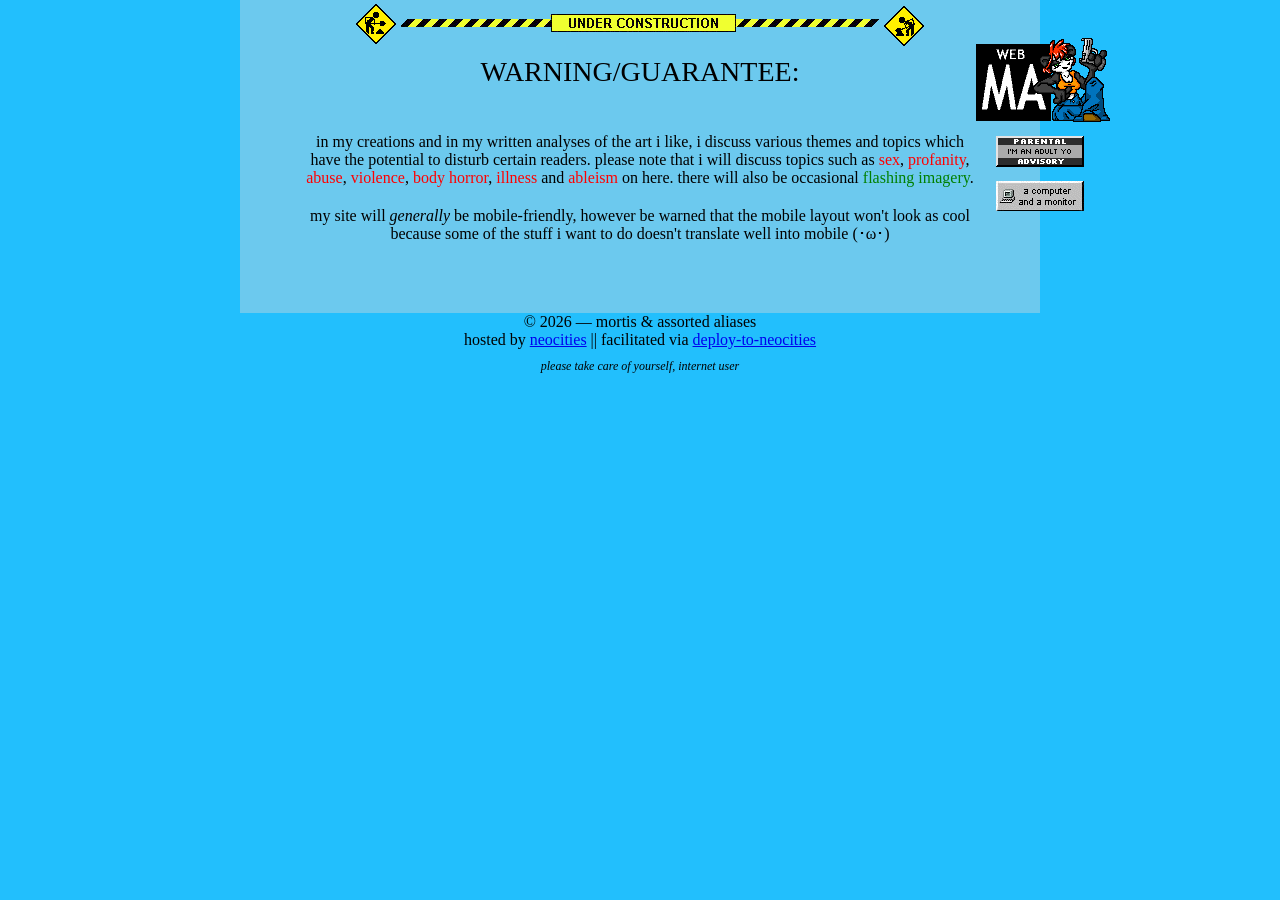
==== coming-soon/index.html @ d2c0e45f "test zone: began shaping the layout for the landing cw" ====
<!DOCTYPE html>
<html>
  <head>
    <title>do you know what i'm really telling you? is it something you can understand?</title>
	<!-- Favicons -->
	<!-- Meta information for links and other such applications -->
    <meta charset="UTF-8">
	<meta name="robots" content="noai, noimageai">
	<meta name="description" content="">
    <meta name="author" content="erroneousmortis">
    <meta property="og:title" content="website of erroneousmortis">
    <meta property="og:type" content="website">
    <meta property="og:image" content="images/3.png"> <!-- W: at least 280px, H: at least 150px, less than 5 MB -->
    <meta property="og:site_name" content="website of erroneousmortis">
    <meta property="og:description" content="webzone">
    <meta property="og:url" content="https://erroneousmortis.neocities.org/">
    <meta name="twitter:card" content="summary_large_image"> <!-- less than 5 MB -->
    <meta name="twitter:image:alt" content="website of erroneousmortis">
    <meta name="theme-color" content="#22bffd">
    <meta name="viewport" width=device-width, initial-scale=1.0, maximum-scale=1.0, user-scalable=0>
    <!-- CSS stylesheet(s) -->
    <link rel="stylesheet" type="text/css" href="styles/stylin.css"/>
    <!-- My script(s) -->
    <script src="scripts/script.js"></script>
  </head>
  <body id="landing">
    <div id="landing-cw" class="centered">
	  <div class="flex-container">
	    <img src="media/constructionbanner.gif" alt="under construction banner">
	  </div>
	  <h2>WARNING/GUARANTEE:</h2>
	  <div id="landing-buttons" class="flex-container">
	    <a href="https://www.mabsland.com/Adoption.html"><img id="webma" src="media/censorma.gif" alt="web MA"></a>
		<a href="#"><img src="media/buadult.png" alt="button adult"></a>
		<a href="#"><img src="media/bubestviewed.gif" alt="button best viewed"></a>
	  </div>
	  <div id="landing-cw-text">
	    <p>in my creations and in my written analyses of the art i like, i discuss various themes and topics which have the potential to disturb certain readers. please note that i will discuss topics such as <span class="red">sex</span>, <span class="red">profanity</span>, <span class="red">abuse</span>, <span class="red">violence</span>, <span class="red">body horror</span>, <span class="red">illness</span> and <span class="red">ableism</span> on here. there will also be occasional <span class="green">flashing imagery</span>.</p>
	  <p>my site will <span class="emphasis">generally</span> be mobile-friendly, however be warned that the mobile layout won't look as cool because some of the stuff i want to do doesn't translate well into mobile (･ω･)</p>
	  </div>
	  
	</div>
  </body>
  <footer class="centered">
    <div>© 2026 &mdash; mortis &amp; assorted aliases</div>
	<div>hosted by <a href="https://neocities.org/site/erroneousmortis">neocities</a> || facilitated via <a href="https://github.com/bcomnes/deploy-to-neocities">deploy-to-neocities</a></div>
	<div id="footerline" class="smalltext emphasis">please take care of yourself, internet user</div>
  </footer>
</html>
---- coming-soon/styles/stylin.css ----
* {
	margin: 0;
	padding: 0;
	border: 0;
	font: inherit;
}

*,
*::before,
*::after {
	box-sizing: border-box;
}

img,
picture,
svg,
video {
	display: block;
	max-width: 100%;
}

html {
	
}

body {
	min-height: 100vh;
}

body#landing {
	background-color: #22bffd;
}

#landing h2 {
	font-size: 1.75em;
	padding: 5px;
}

#landing p {
	padding: 10px;
}

#landing-buttons {
	flex-wrap: wrap;
	width: 150px;
	position:absolute;
	top: 30px;
	right: -75px;
}

#landing-buttons img {
	padding-bottom: 7px;
	padding-top: 7px;
}

#landing-buttons a {
/* 	display: block;
	max-width: 88px; */
}

#webma {
/* 	width: 88px; */
}

#landing-cw {
	max-width: 800px;
	margin: auto;
	background-color: #6cc9ee;
	position: relative;
}

#landing-cw-text {
	margin-left: 50px;
	margin-right: 50px;
	margin-top: 30px;
	padding-bottom: 60px;
}

#footerline {
	padding: 10px;
}

.flex-container {
	display: flex;
	justify-content: center;
}

.centered {
	text-align: center;
}

.emphasis {
	font-style: italic;
}

.red {
	color: red;
}

.green {
	color: green;
}

.smalltext {
	font-size: 0.75em;
}

.tinytext {
	font-size: 0.5em;
}

footer {
	max-width: 800px;
	margin: auto;
}

/* Tablet View */
@media screen and (min-width: 768px){}

/* Desktop View */
@media screen and (min-width: 981px){}
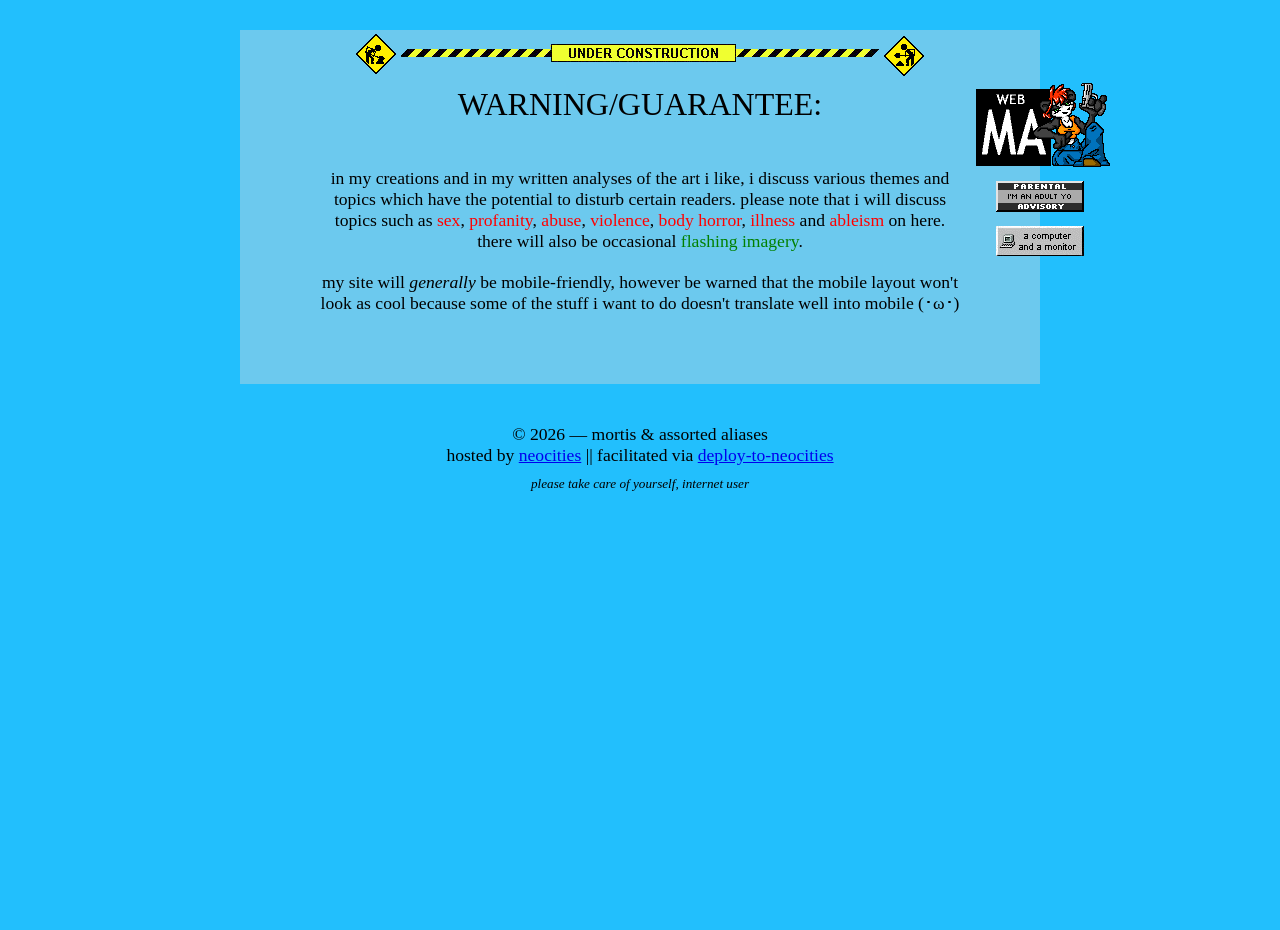
==== commit a59bc662: "test zone: made it so that the warning buttons are on a diff part of the screen on mobile, edited me" ====
--- a/coming-soon/index.html
+++ b/coming-soon/index.html
@@ -6,13 +6,13 @@
 	<!-- Meta information for links and other such applications -->
     <meta charset="UTF-8">
 	<meta name="robots" content="noai, noimageai">
-	<meta name="description" content="">
+	<meta name="description" content="do you know what i'm really telling you? is it something you can understand?">
     <meta name="author" content="erroneousmortis">
-    <meta property="og:title" content="website of erroneousmortis">
+    <meta property="og:title" content="landing page">
     <meta property="og:type" content="website">
     <meta property="og:image" content="images/3.png"> <!-- W: at least 280px, H: at least 150px, less than 5 MB -->
-    <meta property="og:site_name" content="website of erroneousmortis">
-    <meta property="og:description" content="webzone">
+    <meta property="og:site_name" content="erroneousmortis">
+    <meta property="og:description" content="do you know what i'm really telling you? is it something you can understand?">
     <meta property="og:url" content="https://erroneousmortis.neocities.org/">
     <meta name="twitter:card" content="summary_large_image"> <!-- less than 5 MB -->
     <meta name="twitter:image:alt" content="website of erroneousmortis">
@@ -25,20 +25,20 @@
   </head>
   <body id="landing">
     <div id="landing-cw" class="centered">
-	  <div class="flex-container">
+	  <div id="construction-warning" class="flex-container">
 	    <img src="media/constructionbanner.gif" alt="under construction banner">
 	  </div>
 	  <h2>WARNING/GUARANTEE:</h2>
+
+	  <div id="landing-cw-text">
+	    <p>in my creations and in my written analyses of the art i like, i discuss various themes and topics which have the potential to disturb certain readers. please note that i will discuss topics such as <span class="red">sex</span>, <span class="red">profanity</span>, <span class="red">abuse</span>, <span class="red">violence</span>, <span class="red">body horror</span>, <span class="red">illness</span> and <span class="red">ableism</span> on here. there will also be occasional <span class="green">flashing imagery</span>.</p>
+	  <p>my site will <span class="emphasis">generally</span> be mobile-friendly, however be warned that the mobile layout won't look as cool because some of the stuff i want to do doesn't translate well into mobile (･ω･)</p>
+	  </div>
 	  <div id="landing-buttons" class="flex-container">
 	    <a href="https://www.mabsland.com/Adoption.html"><img id="webma" src="media/censorma.gif" alt="web MA"></a>
 		<a href="#"><img src="media/buadult.png" alt="button adult"></a>
 		<a href="#"><img src="media/bubestviewed.gif" alt="button best viewed"></a>
 	  </div>
-	  <div id="landing-cw-text">
-	    <p>in my creations and in my written analyses of the art i like, i discuss various themes and topics which have the potential to disturb certain readers. please note that i will discuss topics such as <span class="red">sex</span>, <span class="red">profanity</span>, <span class="red">abuse</span>, <span class="red">violence</span>, <span class="red">body horror</span>, <span class="red">illness</span> and <span class="red">ableism</span> on here. there will also be occasional <span class="green">flashing imagery</span>.</p>
-	  <p>my site will <span class="emphasis">generally</span> be mobile-friendly, however be warned that the mobile layout won't look as cool because some of the stuff i want to do doesn't translate well into mobile (･ω･)</p>
-	  </div>
-	  
 	</div>
   </body>
   <footer class="centered">
--- a/coming-soon/styles/stylin.css
+++ b/coming-soon/styles/stylin.css
@@ -32,25 +32,23 @@
 }
 
 #landing h2 {
-	font-size: 1.75em;
+	font-size: 2em;
 	padding: 5px;
 }
 
 #landing p {
 	padding: 10px;
+	font-size: 1.1em;
 }
 
 #landing-buttons {
 	flex-wrap: wrap;
-	width: 150px;
-	position:absolute;
-	top: 30px;
-	right: -75px;
+	padding-bottom: 60px;
+	align-items: center;
 }
 
 #landing-buttons img {
-	padding-bottom: 7px;
-	padding-top: 7px;
+	padding: 7px;
 }
 
 #landing-buttons a {
@@ -65,15 +63,15 @@
 #landing-cw {
 	max-width: 800px;
 	margin: auto;
+	margin-top: 30px;
 	background-color: #6cc9ee;
 	position: relative;
 }
 
 #landing-cw-text {
-	margin-left: 50px;
-	margin-right: 50px;
+	margin-left: 70px;
+	margin-right: 70px;
 	margin-top: 30px;
-	padding-bottom: 60px;
 }
 
 #footerline {
@@ -112,10 +110,32 @@
 footer {
 	max-width: 800px;
 	margin: auto;
+	margin-top: 40px;
+	font-size: 1.1em;
 }
 
 /* Tablet View */
 @media screen and (min-width: 768px){}
 
 /* Desktop View */
-@media screen and (min-width: 981px){}+@media screen and (min-width: 981px){
+	
+#landing-cw-text {
+	padding-bottom: 60px;
+}
+	
+#landing-buttons {
+	width: 150px;
+	position:absolute;
+	top: 45px;
+	right: -75px;
+}
+
+#landing-buttons img {
+	padding-bottom: 7px;
+	padding-top: 7px;
+	padding-left: 0px;
+	padding-right: 0px;
+}
+
+}
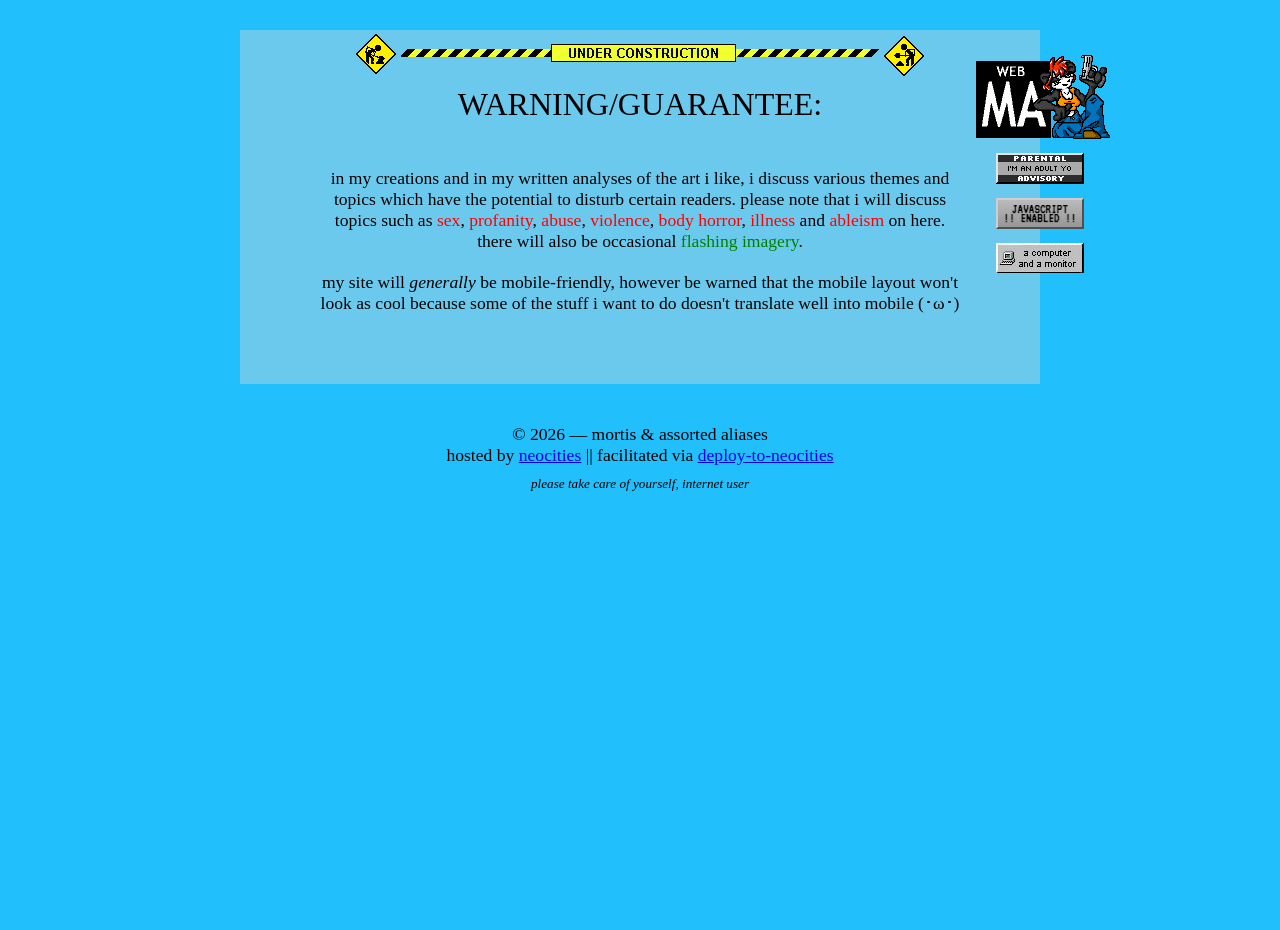
==== commit d1eef04b: "test zone: added a new button to the landing indicating javascript will be required" ====
--- a/coming-soon/index.html
+++ b/coming-soon/index.html
@@ -37,6 +37,7 @@
 	  <div id="landing-buttons" class="flex-container">
 	    <a href="https://www.mabsland.com/Adoption.html"><img id="webma" src="media/censorma.gif" alt="web MA"></a>
 		<a href="#"><img src="media/buadult.png" alt="button adult"></a>
+		<a href="#"><img src="media/bujsenabled.gif" alt="button js"></a>
 		<a href="#"><img src="media/bubestviewed.gif" alt="button best viewed"></a>
 	  </div>
 	</div>
--- a/coming-soon/styles/stylin.css
+++ b/coming-soon/styles/stylin.css
@@ -3,6 +3,7 @@
 	padding: 0;
 	border: 0;
 	font: inherit;
+	font-family: serif;
 }
 
 *,
@@ -127,7 +128,7 @@
 #landing-buttons {
 	width: 150px;
 	position:absolute;
-	top: 45px;
+	top: 17px;
 	right: -75px;
 }
 
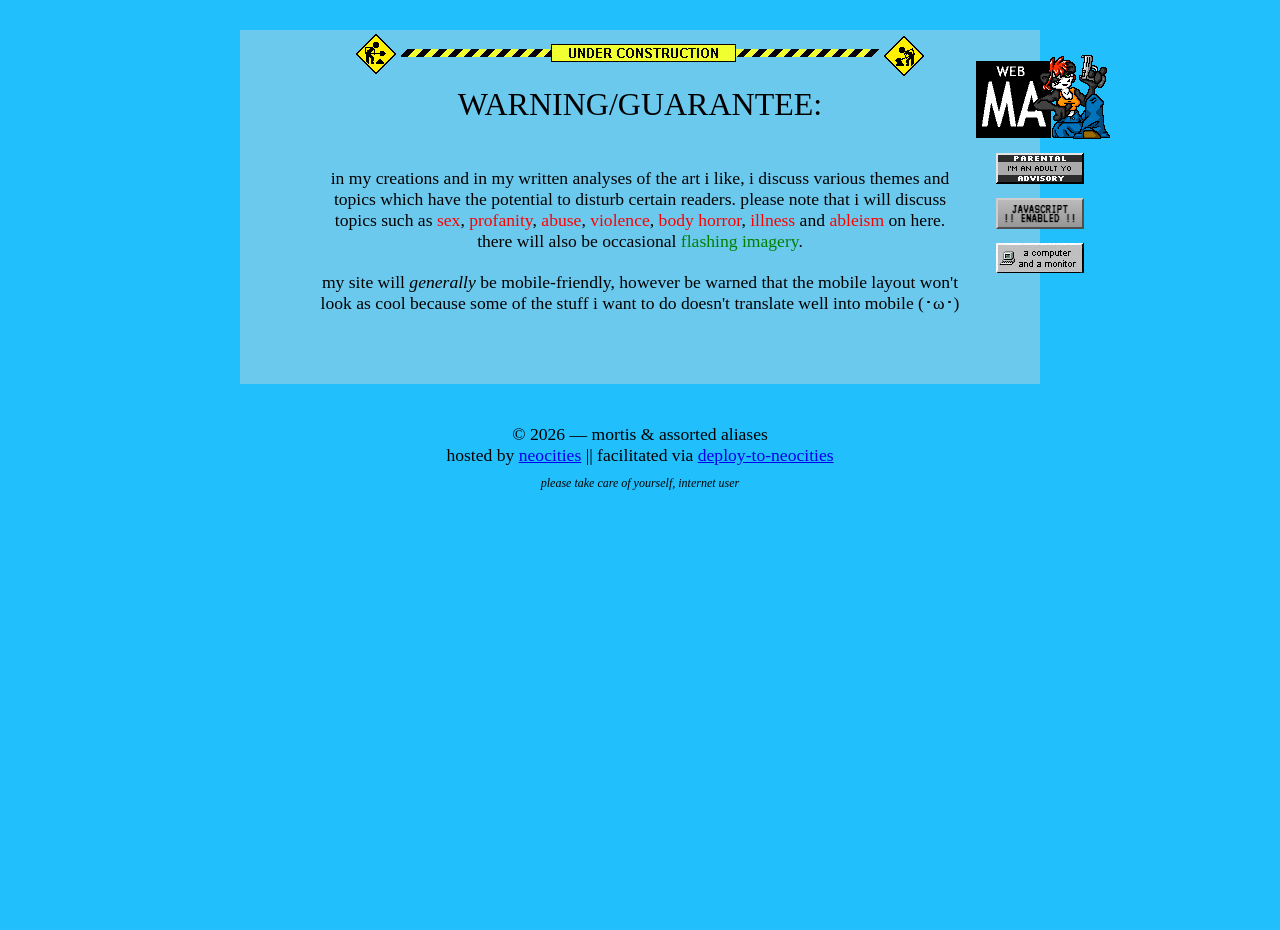
==== commit f5860deb: "test zone: trying a different font fallback method + edited font sizing" ====
--- a/coming-soon/index.html
+++ b/coming-soon/index.html
@@ -43,8 +43,8 @@
 	</div>
   </body>
   <footer class="centered">
-    <div>© 2026 &mdash; mortis &amp; assorted aliases</div>
-	<div>hosted by <a href="https://neocities.org/site/erroneousmortis">neocities</a> || facilitated via <a href="https://github.com/bcomnes/deploy-to-neocities">deploy-to-neocities</a></div>
-	<div id="footerline" class="smalltext emphasis">please take care of yourself, internet user</div>
+    <div><p>© 2026 &mdash; mortis &amp; assorted aliases</p></div>
+	<div><p>hosted by <a href="https://neocities.org/site/erroneousmortis">neocities</a> || facilitated via <a href="https://github.com/bcomnes/deploy-to-neocities">deploy-to-neocities</a></p></div>
+	<div id="footerline"><p class="smalltext emphasis">please take care of yourself, internet user</p></div>
   </footer>
 </html>
--- a/coming-soon/styles/stylin.css
+++ b/coming-soon/styles/stylin.css
@@ -3,7 +3,6 @@
 	padding: 0;
 	border: 0;
 	font: inherit;
-	font-family: serif;
 }
 
 *,
@@ -20,8 +19,8 @@
 	max-width: 100%;
 }
 
-html {
-	
+body, footer {
+	font-family: "times new roman", times, serif;
 }
 
 body {
@@ -35,11 +34,6 @@
 #landing h2 {
 	font-size: 2em;
 	padding: 5px;
-}
-
-#landing p {
-	padding: 10px;
-	font-size: 1.1em;
 }
 
 #landing-buttons {
@@ -67,6 +61,11 @@
 	margin-top: 30px;
 	background-color: #6cc9ee;
 	position: relative;
+}
+
+#landing-cw p {
+	padding: 10px;
+	font-size: 1.1em;
 }
 
 #landing-cw-text {
@@ -112,6 +111,9 @@
 	max-width: 800px;
 	margin: auto;
 	margin-top: 40px;
+}
+
+footer p {
 	font-size: 1.1em;
 }
 
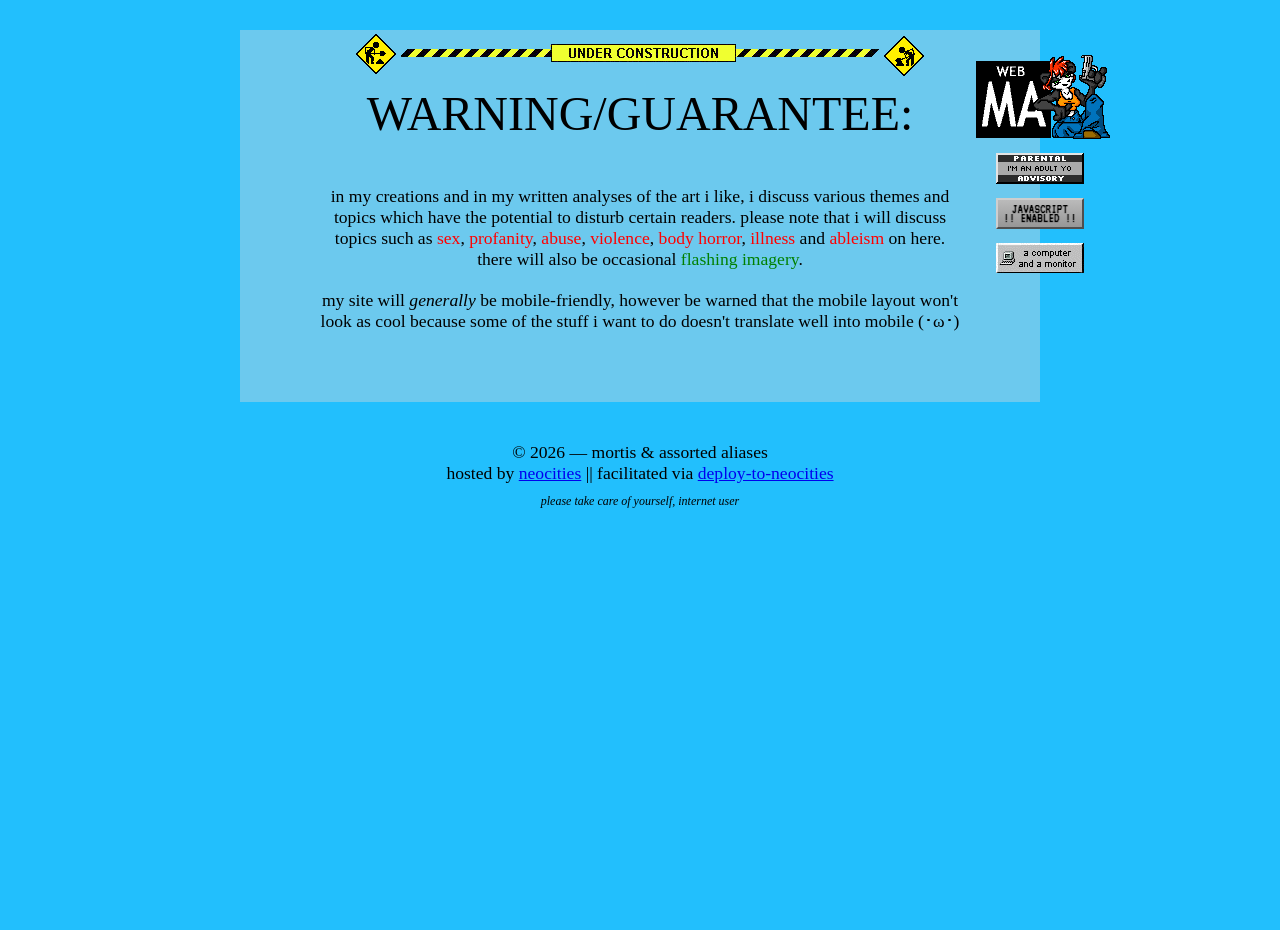
==== commit bcea84c2: "test zone: ok so this WHOLE TIME SO FAR my viewport meta tags were broken. fixed them." ====
--- a/coming-soon/index.html
+++ b/coming-soon/index.html
@@ -17,7 +17,7 @@
     <meta name="twitter:card" content="summary_large_image"> <!-- less than 5 MB -->
     <meta name="twitter:image:alt" content="website of erroneousmortis">
     <meta name="theme-color" content="#22bffd">
-    <meta name="viewport" width=device-width, initial-scale=1.0, maximum-scale=1.0, user-scalable=0>
+    <meta name="viewport" content="width=device-width, initial-scale=1.0, maximum-scale=1.0, user-scalable=0">
     <!-- CSS stylesheet(s) -->
     <link rel="stylesheet" type="text/css" href="styles/stylin.css"/>
     <!-- My script(s) -->
--- a/coming-soon/styles/stylin.css
+++ b/coming-soon/styles/stylin.css
@@ -32,7 +32,7 @@
 }
 
 #landing h2 {
-	font-size: 2em;
+	font-size: 3em;
 	padding: 5px;
 }
 
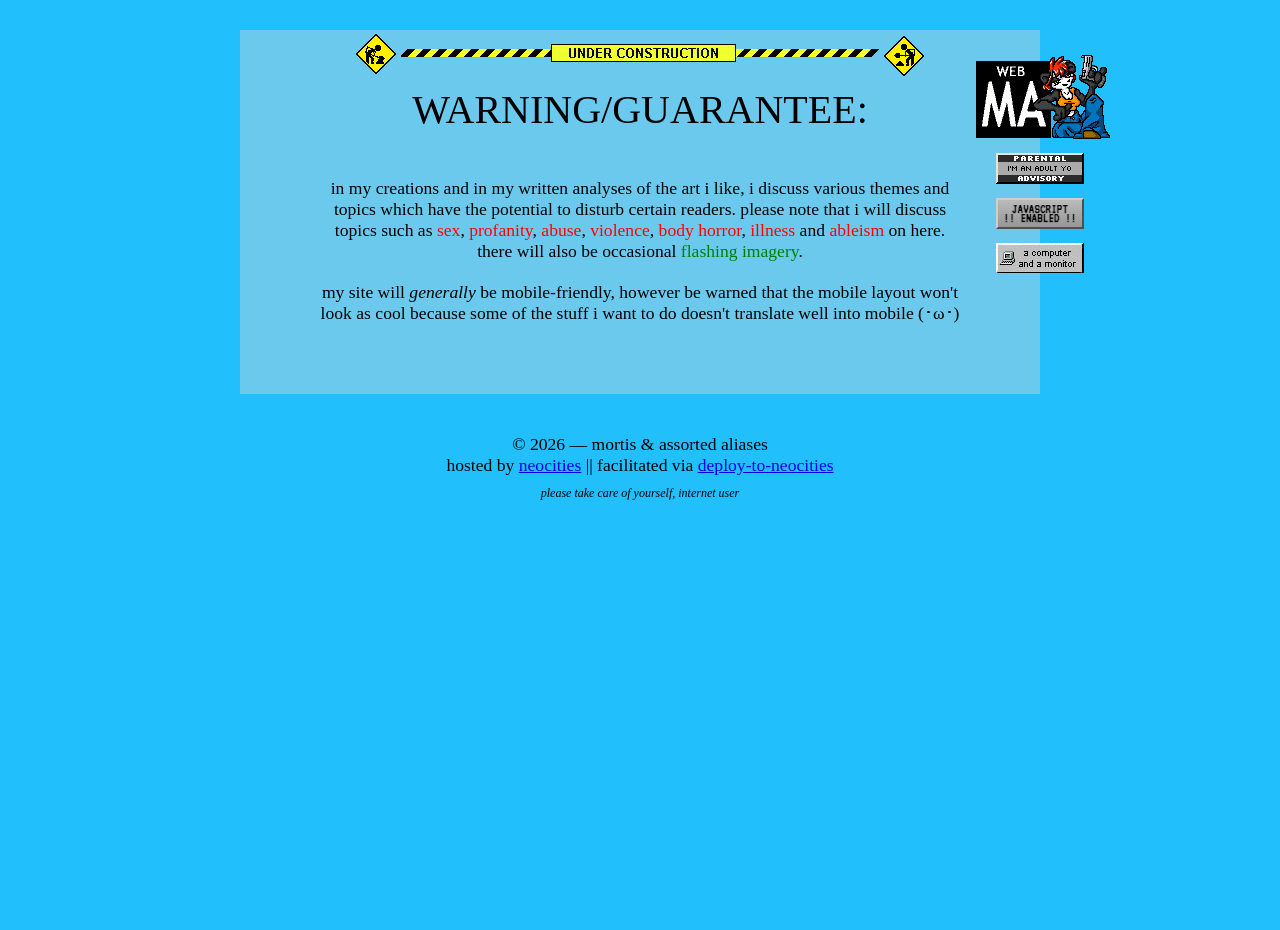
==== commit 273826e6: "test zone: edited desktop and mobile layouts of landing page to look better; landing buttons now cha" ====
--- a/coming-soon/index.html
+++ b/coming-soon/index.html
@@ -35,7 +35,7 @@
 	  <p>my site will <span class="emphasis">generally</span> be mobile-friendly, however be warned that the mobile layout won't look as cool because some of the stuff i want to do doesn't translate well into mobile (･ω･)</p>
 	  </div>
 	  <div id="landing-buttons" class="flex-container">
-	    <a href="https://www.mabsland.com/Adoption.html"><img id="webma" src="media/censorma.gif" alt="web MA"></a>
+	    <a href="https://www.mabsland.com/Adoption.html" id="webma"><img src="media/censorma.gif" alt="web MA"></a>
 		<a href="#"><img src="media/buadult.png" alt="button adult"></a>
 		<a href="#"><img src="media/bujsenabled.gif" alt="button js"></a>
 		<a href="#"><img src="media/bubestviewed.gif" alt="button best viewed"></a>
--- a/coming-soon/styles/stylin.css
+++ b/coming-soon/styles/stylin.css
@@ -32,13 +32,13 @@
 }
 
 #landing h2 {
-	font-size: 3em;
+	font-size: 2.5em;
 	padding: 5px;
 }
 
 #landing-buttons {
 	flex-wrap: wrap;
-	padding-bottom: 60px;
+	padding-bottom: 20px;
 	align-items: center;
 }
 
@@ -51,8 +51,8 @@
 	max-width: 88px; */
 }
 
-#webma {
-/* 	width: 88px; */
+a#webma {
+	order: 1;
 }
 
 #landing-cw {
@@ -69,9 +69,10 @@
 }
 
 #landing-cw-text {
-	margin-left: 70px;
-	margin-right: 70px;
-	margin-top: 30px;
+	margin-left: 28px;
+	margin-right: 28px;
+	margin-top: 0px;
+	margin-bottom: 20px;
 }
 
 #footerline {
@@ -115,6 +116,8 @@
 
 footer p {
 	font-size: 1.1em;
+	padding-left: 10px;
+	padding-right: 10px;
 }
 
 /* Tablet View */
@@ -124,7 +127,10 @@
 @media screen and (min-width: 981px){
 	
 #landing-cw-text {
+	margin-left: 70px;
+	margin-right: 70px;
 	padding-bottom: 60px;
+	margin-top: 30px;
 }
 	
 #landing-buttons {
@@ -132,6 +138,7 @@
 	position:absolute;
 	top: 17px;
 	right: -75px;
+	padding-bottom: 60px;
 }
 
 #landing-buttons img {
@@ -141,4 +148,9 @@
 	padding-right: 0px;
 }
 
+a#webma {
+	order: -1;
+}
+
+
 }
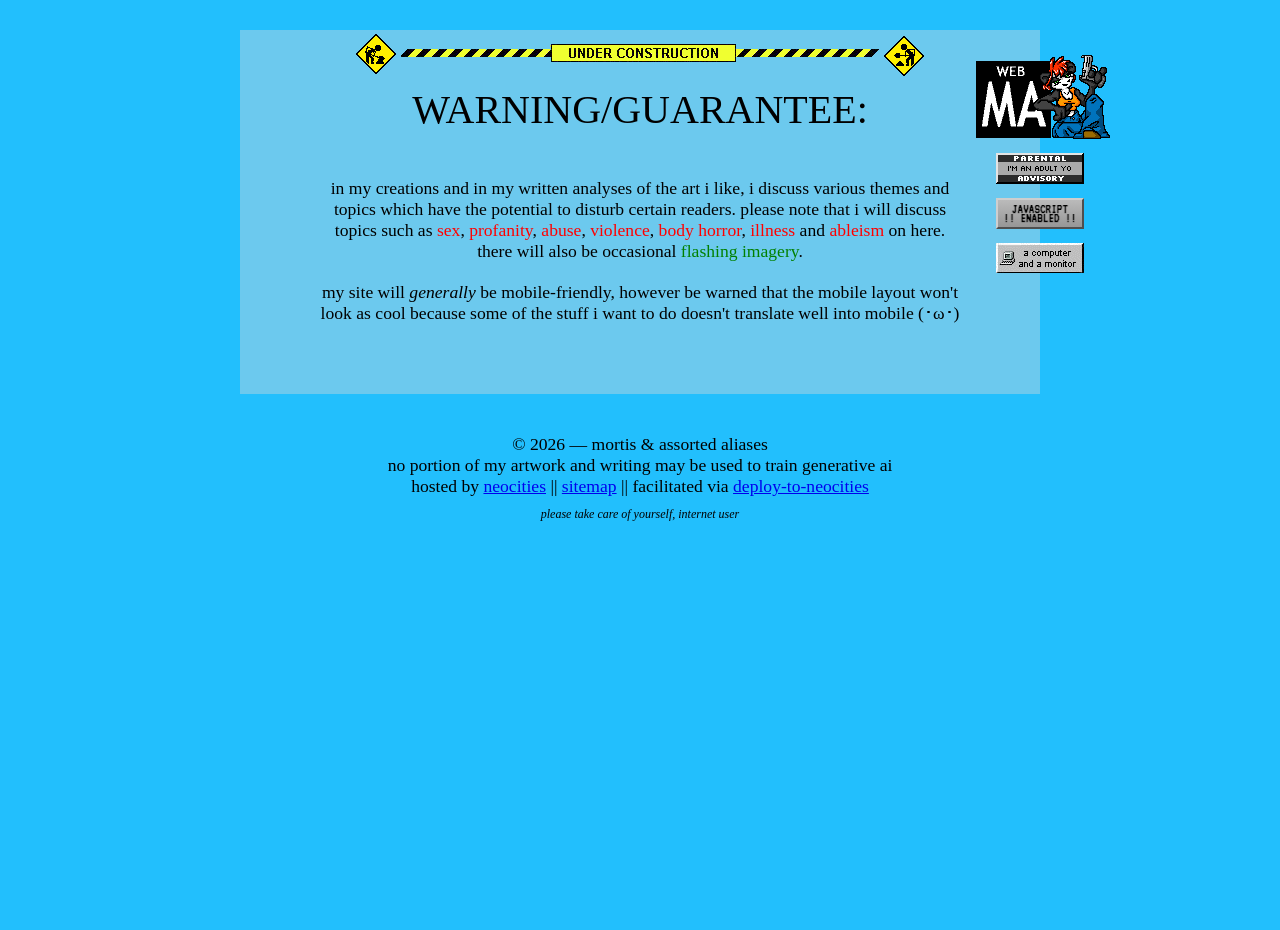
==== commit 4ecbd619: "test zone: set up a bare bones and incomplete sitemap page; added to footers of landing and sitemap " ====
--- a/coming-soon/index.html
+++ b/coming-soon/index.html
@@ -44,7 +44,8 @@
   </body>
   <footer class="centered">
     <div><p>© 2026 &mdash; mortis &amp; assorted aliases</p></div>
-	<div><p>hosted by <a href="https://neocities.org/site/erroneousmortis">neocities</a> || facilitated via <a href="https://github.com/bcomnes/deploy-to-neocities">deploy-to-neocities</a></p></div>
+	<div><p>no portion of my artwork and writing may be used to train generative ai</p></div>
+	<div><p>hosted by <a href="https://neocities.org/site/erroneousmortis">neocities</a> || <a href="sitemap.html">sitemap</a> || facilitated via <a href="https://github.com/bcomnes/deploy-to-neocities">deploy-to-neocities</a></p></div>
 	<div id="footerline"><p class="smalltext emphasis">please take care of yourself, internet user</p></div>
   </footer>
 </html>
--- a/coming-soon/styles/stylin.css
+++ b/coming-soon/styles/stylin.css
@@ -29,6 +29,34 @@
 
 body#landing {
 	background-color: #22bffd;
+}
+
+body#sitemap {
+	
+}
+
+#sitemap h1 {
+	font-size: 2.5em;
+	padding: 20px;
+}
+
+#sitemap-links-container {
+	margin-left: 50px;
+}
+
+#sitemap h2 {
+	font-size: 1.70em;
+	padding: 20px;
+}
+
+#sitemap ul {
+	padding: 0px;
+}
+
+#sitemap li {
+	font-size: 1.1em;
+	margin-left: 20px;
+	list-style-type: none;
 }
 
 #landing h2 {
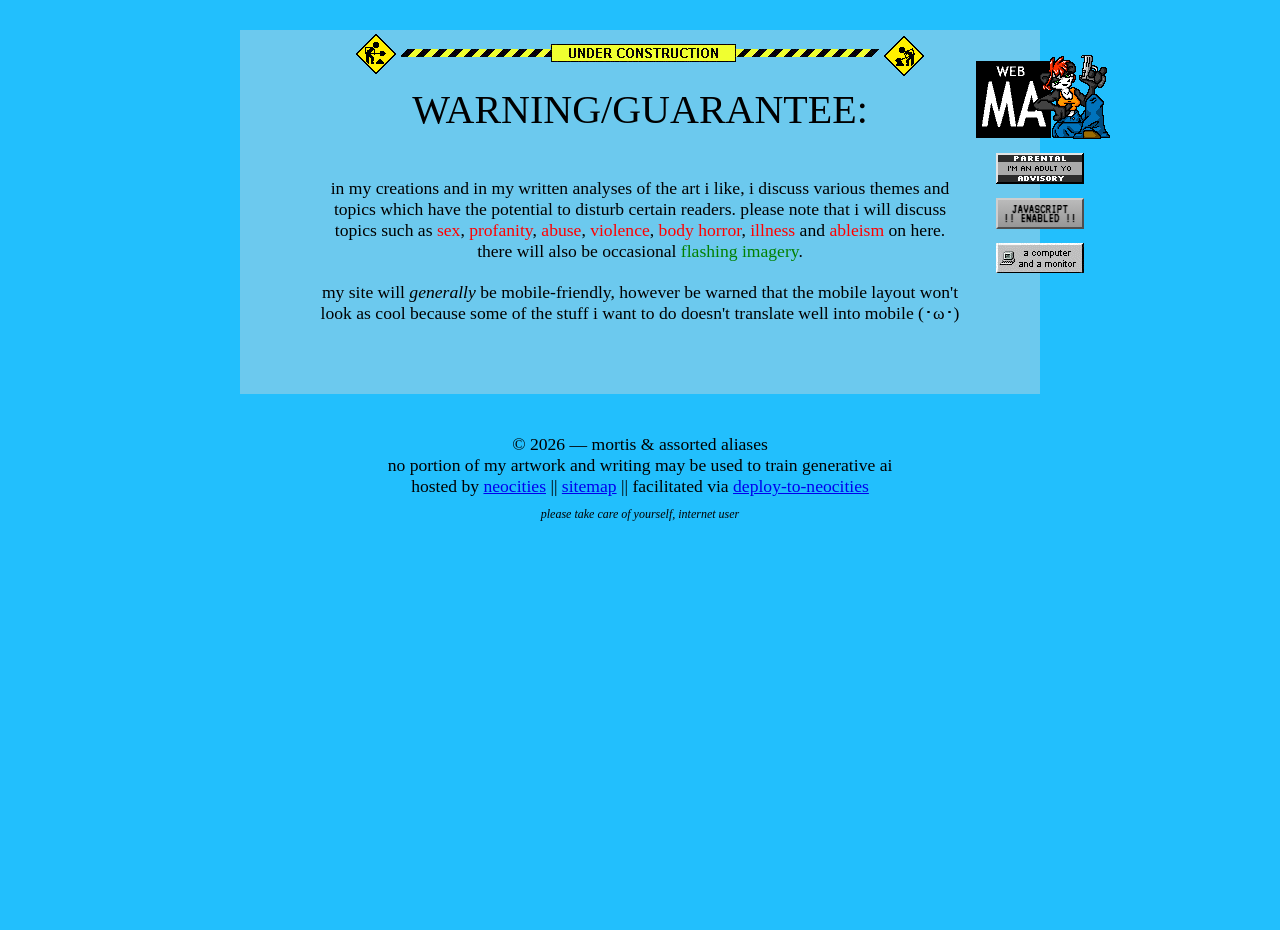
==== commit 1d634ea2: "test zone: styled the footer of the sitemap to distinguish it from the one on the landing" ====
--- a/coming-soon/index.html
+++ b/coming-soon/index.html
@@ -42,10 +42,10 @@
 	  </div>
 	</div>
   </body>
-  <footer class="centered">
+  <footer id="landing-foot" class="centered">
     <div><p>© 2026 &mdash; mortis &amp; assorted aliases</p></div>
 	<div><p>no portion of my artwork and writing may be used to train generative ai</p></div>
 	<div><p>hosted by <a href="https://neocities.org/site/erroneousmortis">neocities</a> || <a href="sitemap.html">sitemap</a> || facilitated via <a href="https://github.com/bcomnes/deploy-to-neocities">deploy-to-neocities</a></p></div>
-	<div id="footerline"><p class="smalltext emphasis">please take care of yourself, internet user</p></div>
+	<div><p class="footerline smalltext emphasis">please take care of yourself, internet user</p></div>
   </footer>
 </html>
--- a/coming-soon/styles/stylin.css
+++ b/coming-soon/styles/stylin.css
@@ -103,7 +103,19 @@
 	margin-bottom: 20px;
 }
 
-#footerline {
+#landing-foot div.footerline {
+	
+}
+
+#sitemap-foot div.footerline {
+	margin-top: 30px;
+}
+
+#arf {
+	padding-top: 0.5em;
+}
+
+.footerline {
 	padding: 10px;
 }
 
@@ -116,6 +128,10 @@
 	text-align: center;
 }
 
+.right-aligned {
+	text-align: right;
+}
+
 .emphasis {
 	font-style: italic;
 }
@@ -136,8 +152,11 @@
 	font-size: 0.5em;
 }
 
+footer#landing-foot {
+	max-width: 800px;
+}
+
 footer {
-	max-width: 800px;
 	margin: auto;
 	margin-top: 40px;
 }
